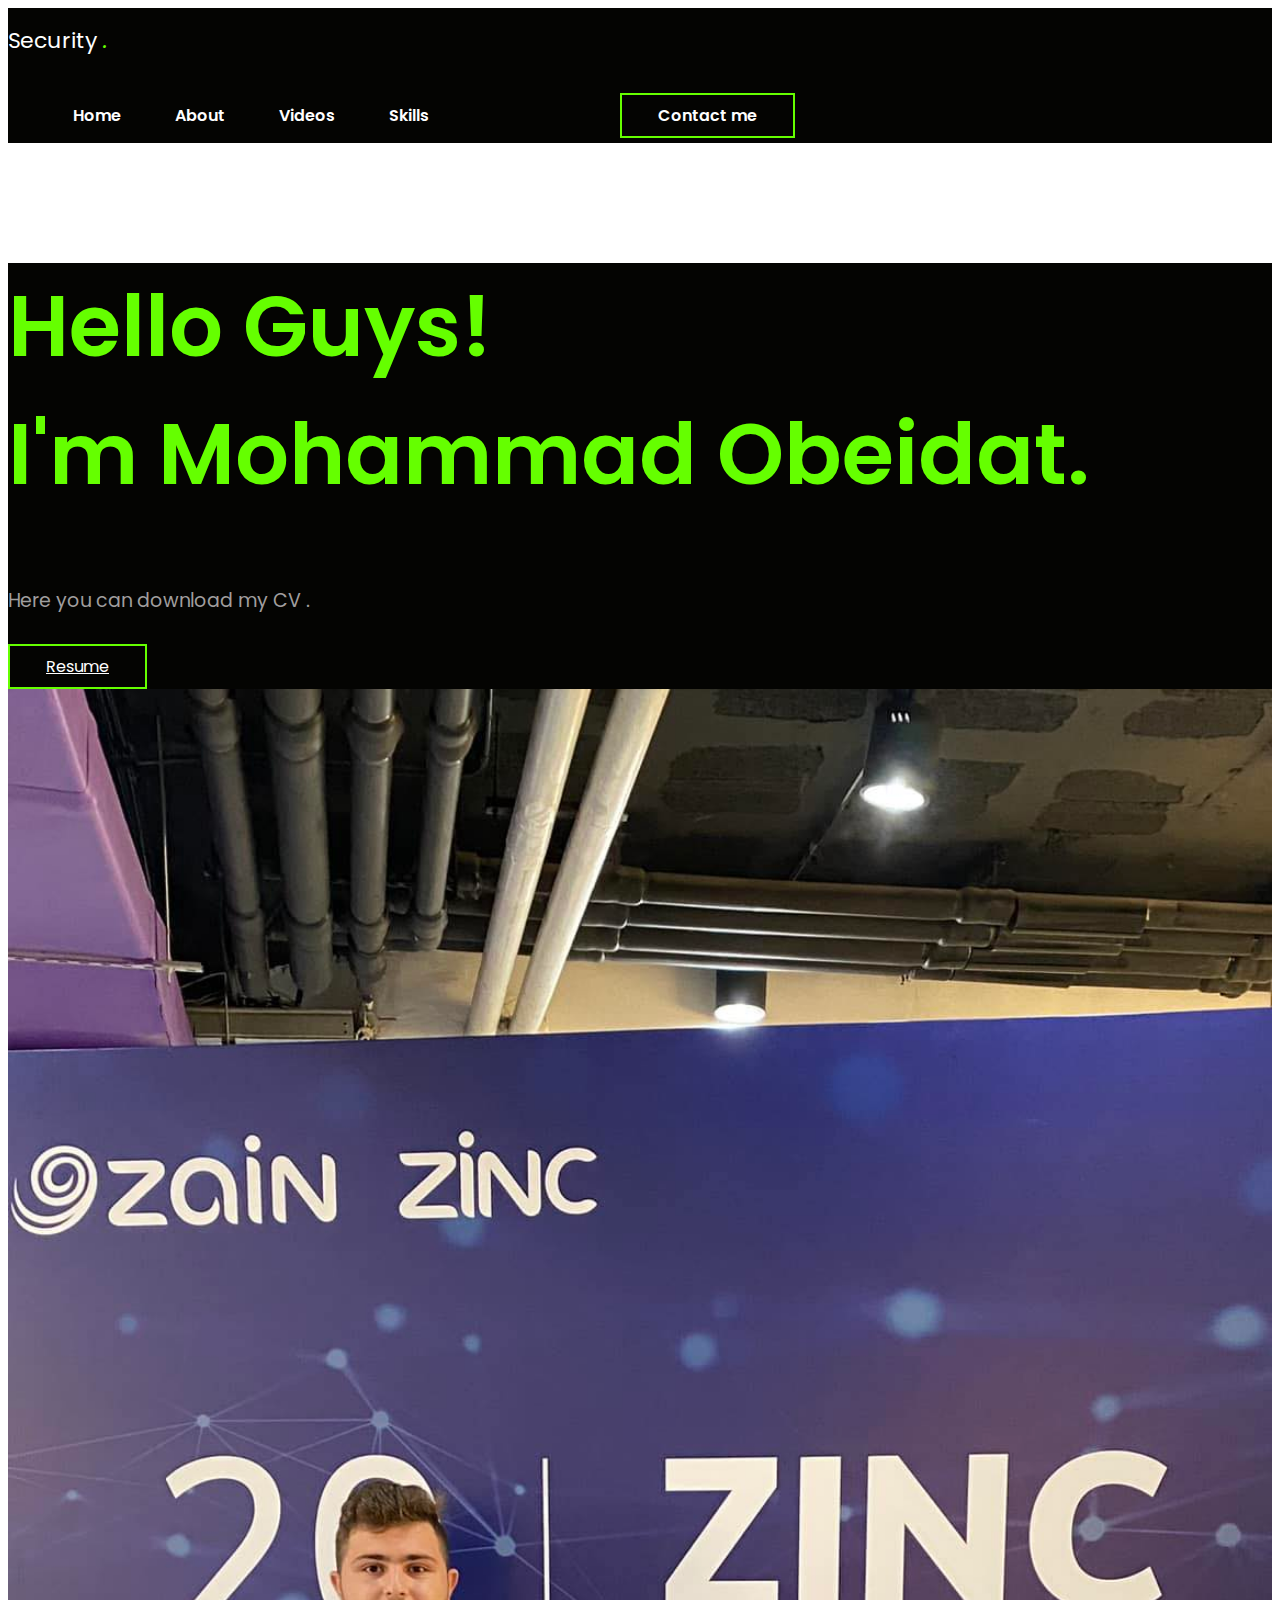
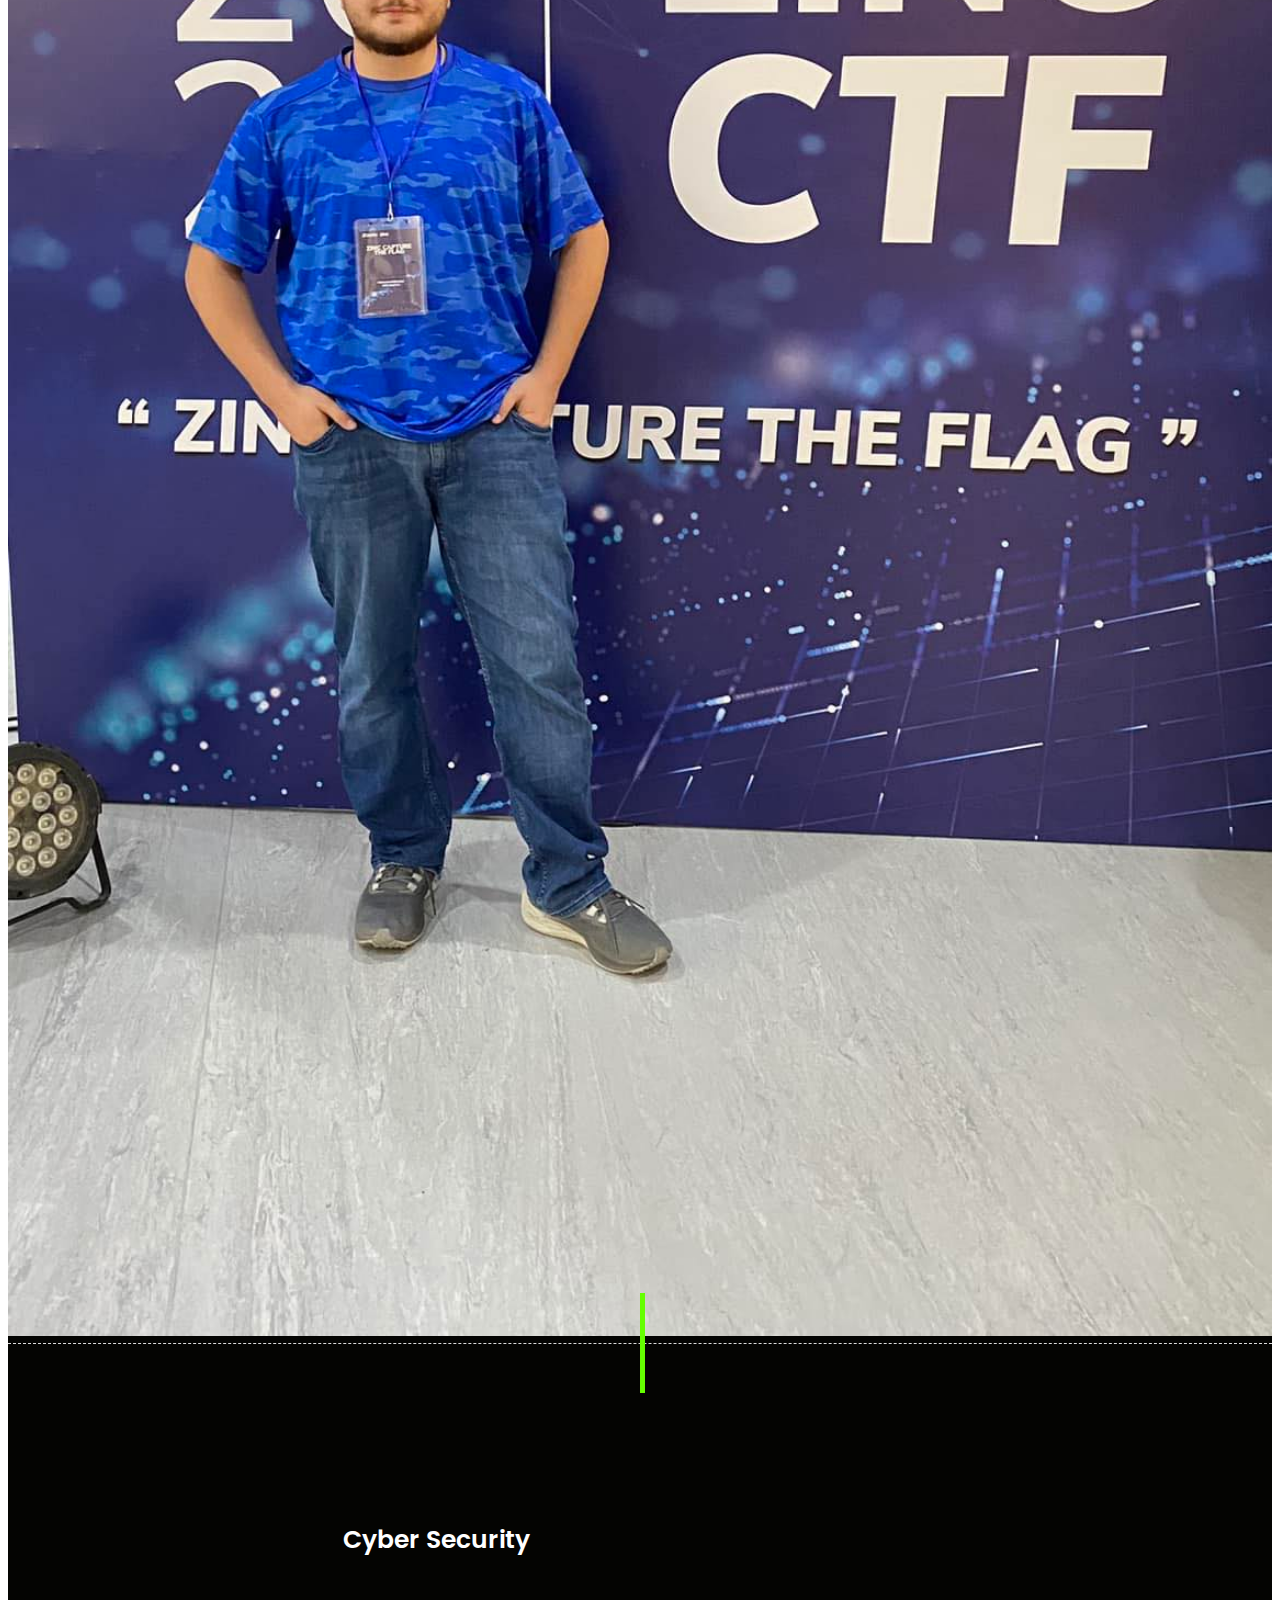
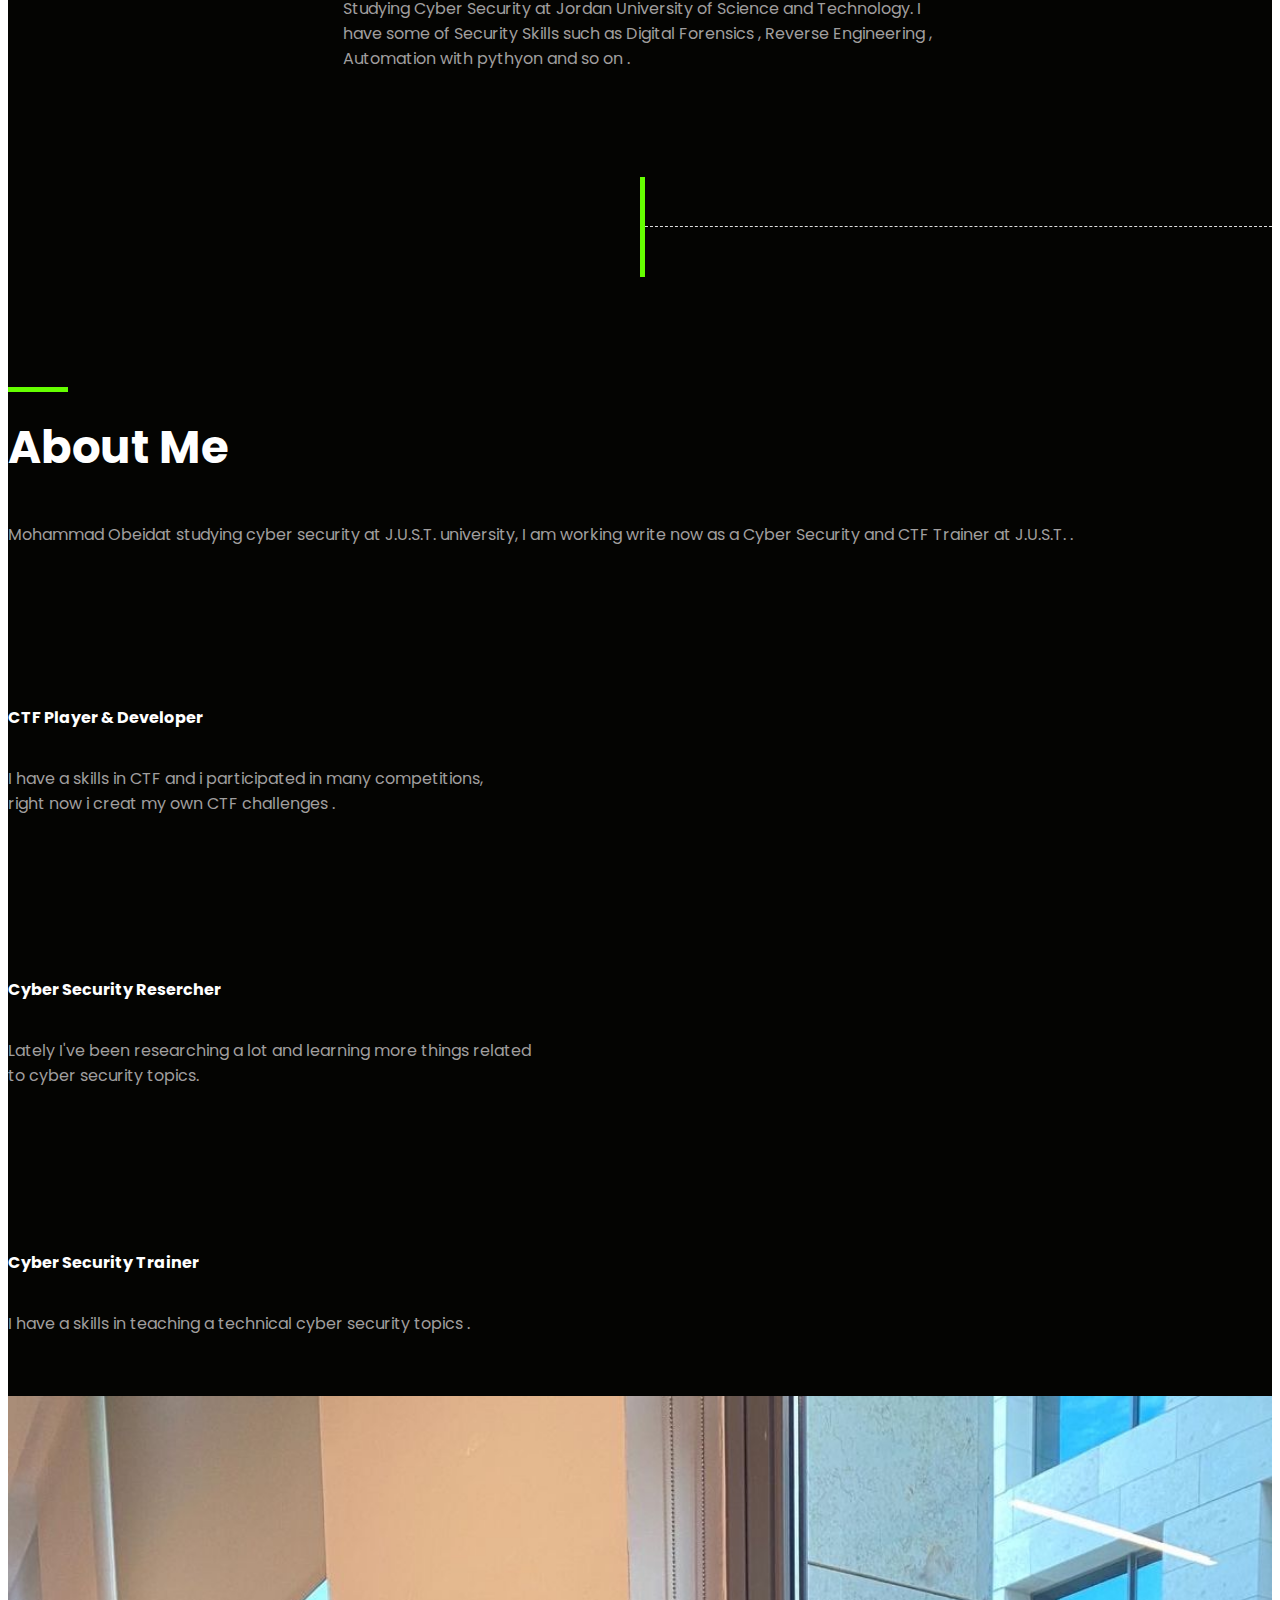
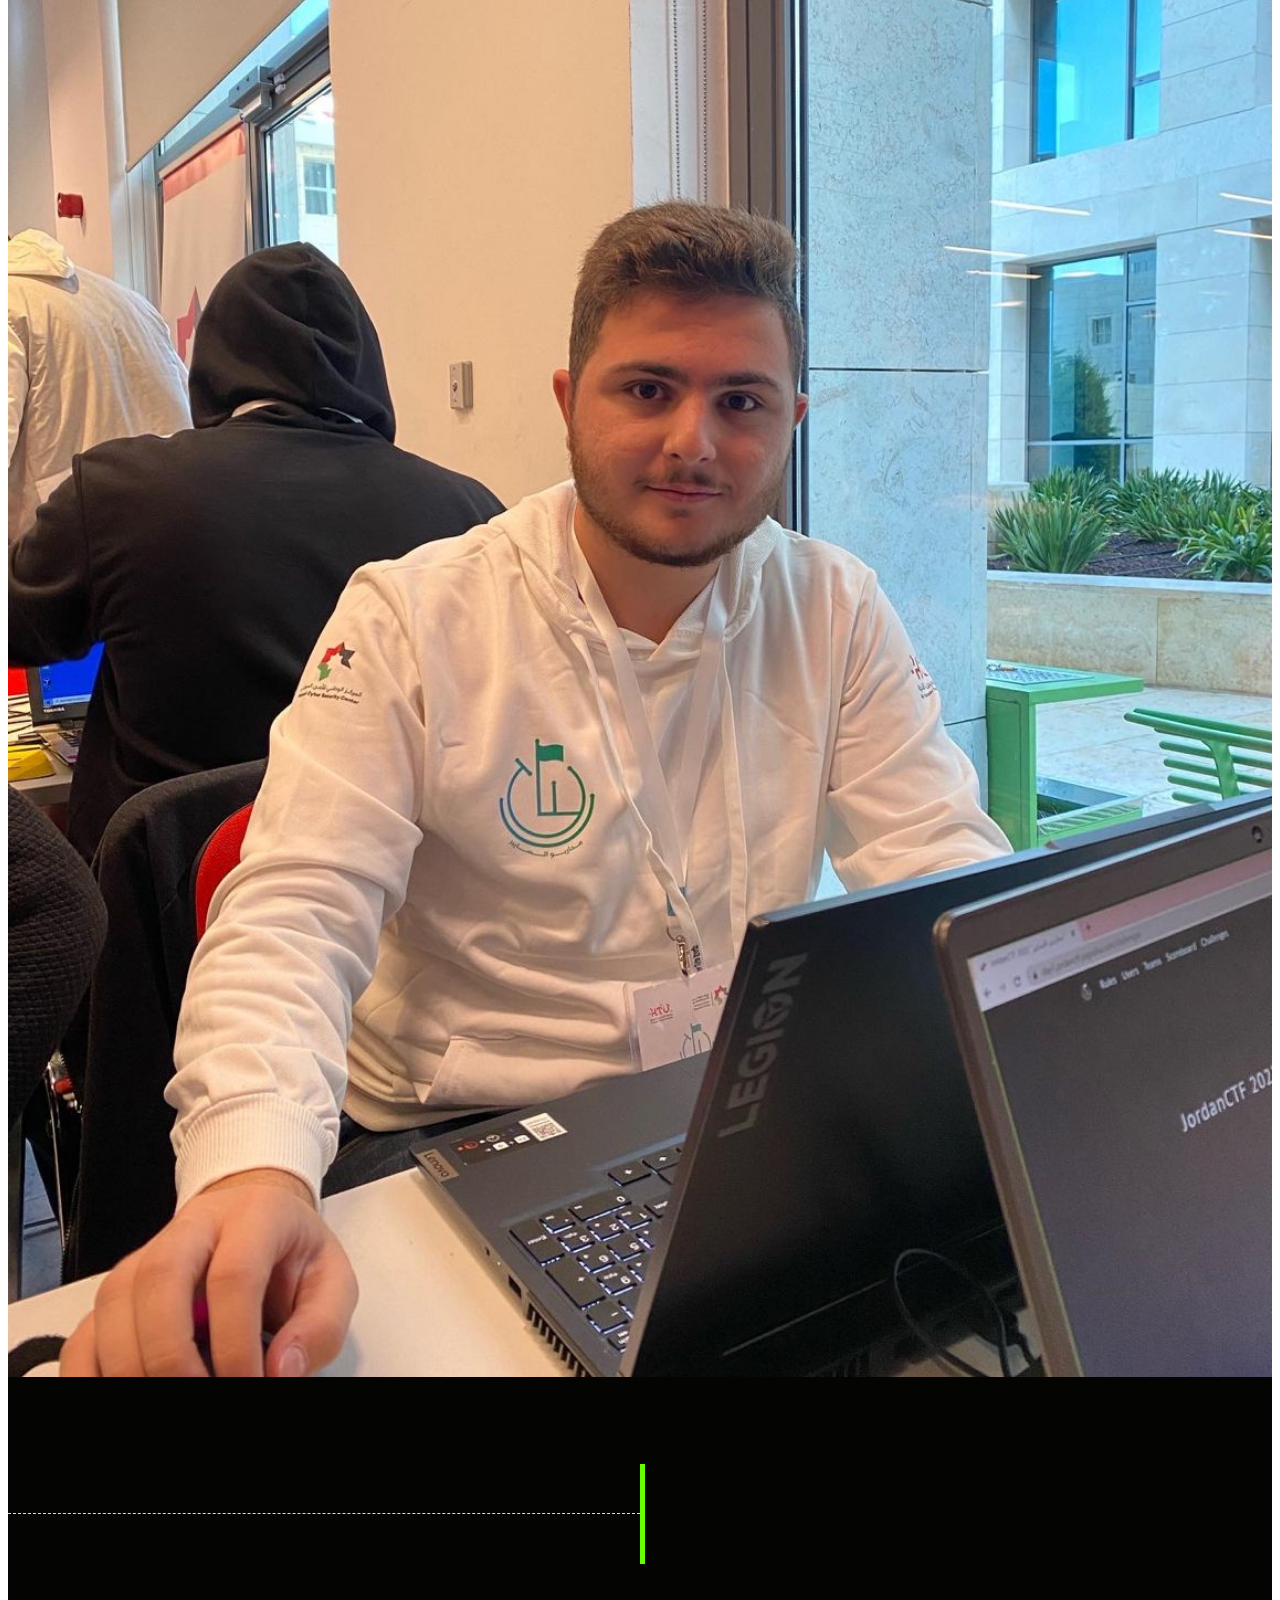
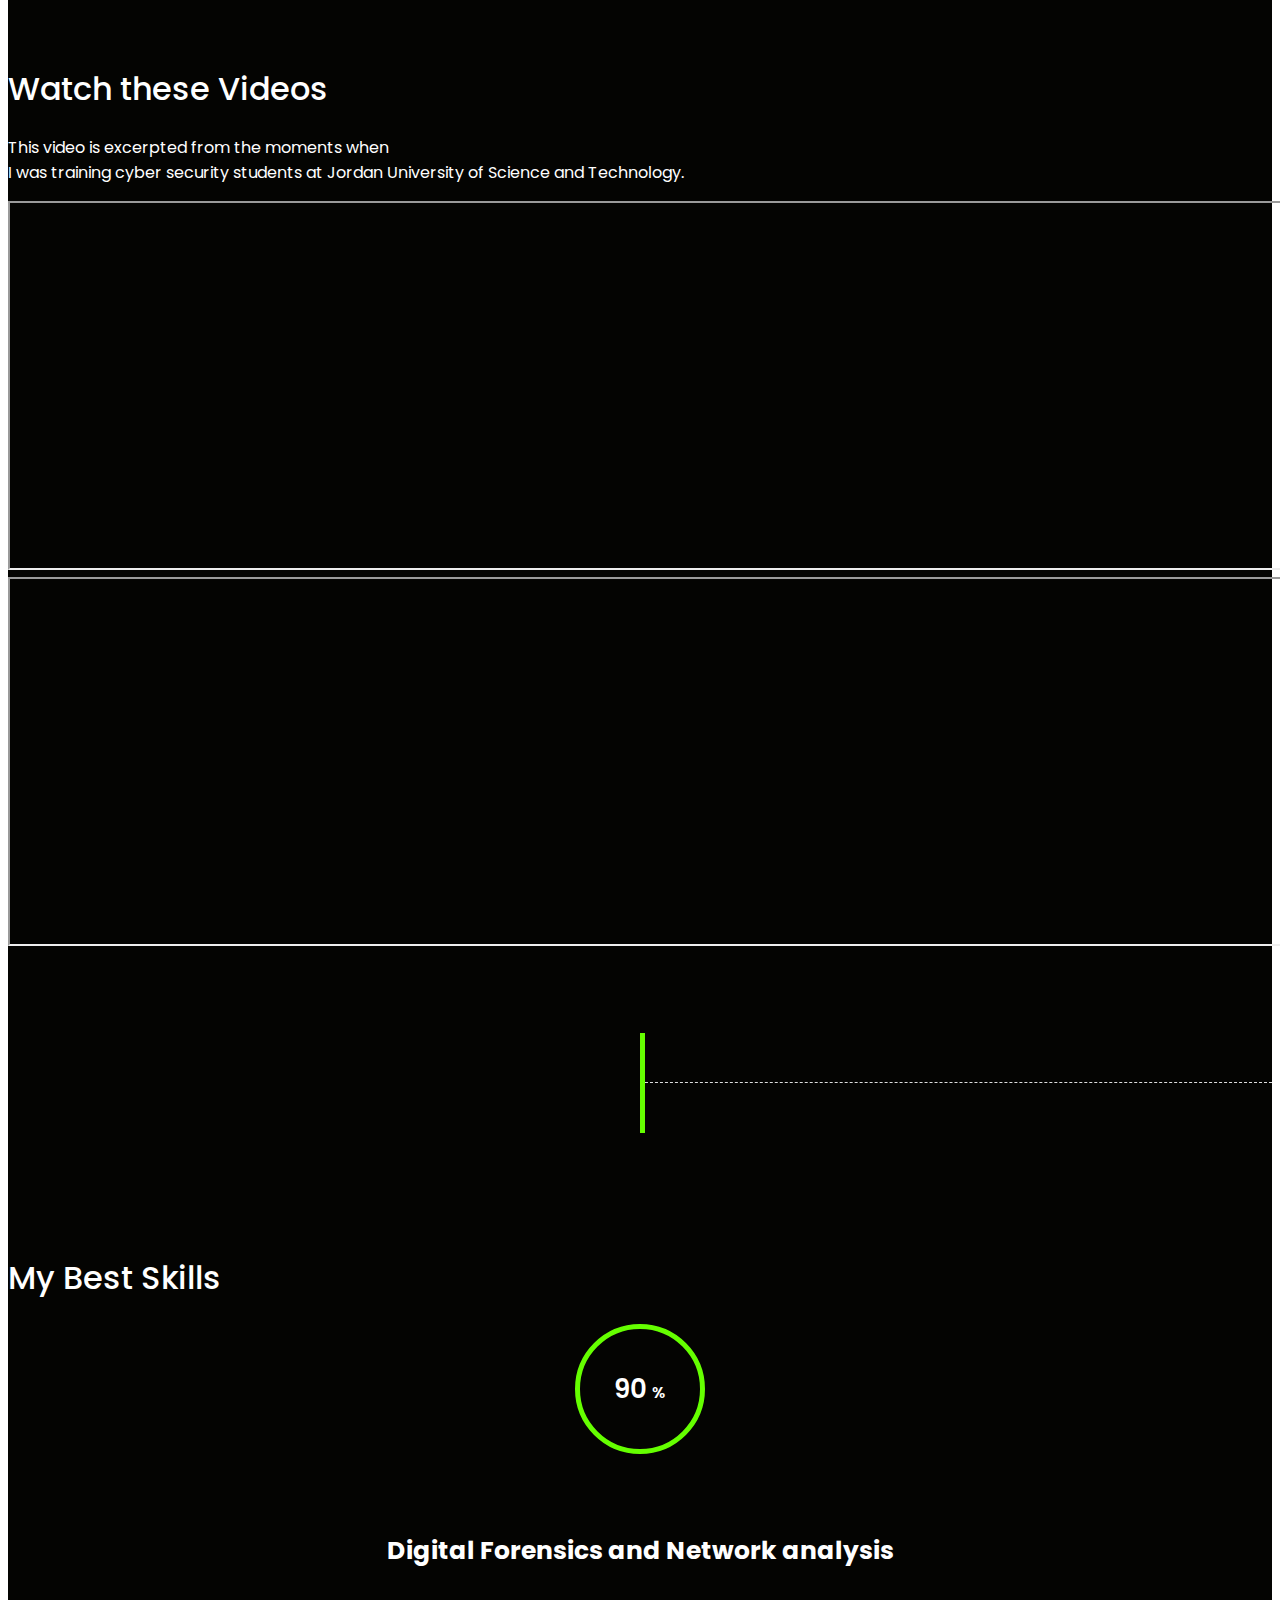
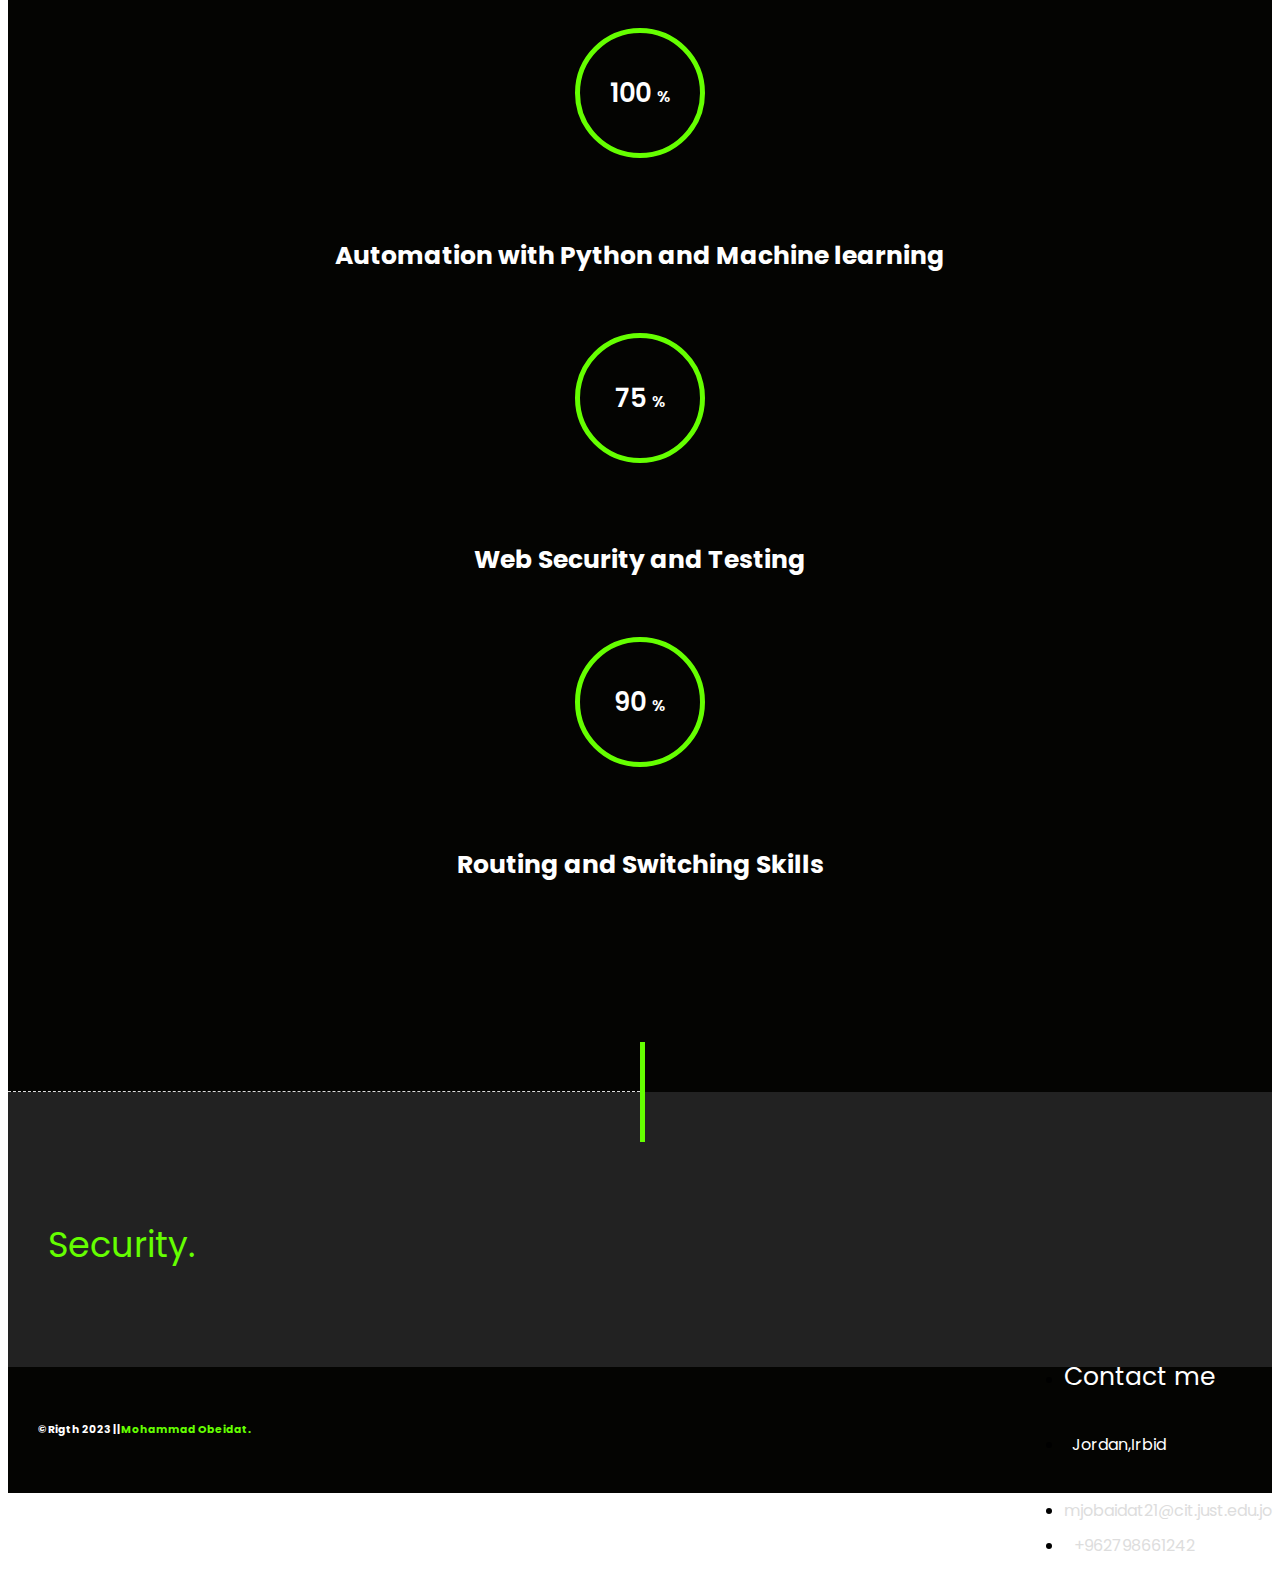
==== WEBSECURITY/index.html @ abfd5e1a "Add files via upload" ====
<!doctype html>
<html lang="en">

<head>
    <!-- Required meta tags -->
    <meta charset="utf-8">
    <meta name="viewport" content="width=device-width, initial-scale=1">

    <!-- Bootstrap CSS -->
    <link rel="stylesheet" href="https://stackpath.bootstrapcdn.com/bootstrap/5.0.0-alpha1/css/bootstrap.min.css" integrity="sha384-r4NyP46KrjDleawBgD5tp8Y7UzmLA05oM1iAEQ17CSuDqnUK2+k9luXQOfXJCJ4I" crossorigin="anonymous">
    <!-- foogle font  -->
    <link href="https://fonts.googleapis.com/css2?family=Poppins:ital,wght@0,200;0,300;0,400;0,500;0,600;0,700;0,800;0,900;1,200;1,300;1,400;1,500;1,600;1,700;1,800&display=swap" rel="stylesheet">
    <!-- font awesome -->
    <link rel="stylesheet" href="https://pro.fontawesome.com/releases/v5.10.0/css/all.css" integrity="sha384-AYmEC3Yw5cVb3ZcuHtOA93w35dYTsvhLPVnYs9eStHfGJvOvKxVfELGroGkvsg+p" crossorigin="anonymous" />



    <!-- custom link -->
    <link rel="stylesheet" href="style.css">
    <title>Mo.profile</title>

</head>

<body>
    <!-- header -->
    <header class="sticky-top">
        <div class="container header">
            <div class="row">
                <div class="col d-flex justify-content-between">
                    <!-- nav brand  -->
                    <div class="nav-logo"> <a class="logo" href="#"> Security <i>.</i></a></div>
                    <!-- nav items  -->
                    <div class="header-menu  ">
                        <ul class="menu-items items">
                            <li><a href="#1">Home</a></li>
                            <li><a href="#2">About</a></li>
                            <li><a href="#3">Videos </a></i>
                            <li><a href="#4">Skills </a></i>
                               
                            </li>
        
                            <li> <a href="https://www.facebook.com/mohammad.jihad.560/"><i class="fab fa-facebook" aria-hidden="true"></i></a> </li>
                            <li> <a href="https://www.linkedin.com/in/mohammad-obeidat-5a5a28229/"><i class="fab fa-linkedin" aria-hidden="true"></i></a> </li>
                            <li><a href="https://www.instagram.com/m7mmd_obeidat03/"><i class="fab fa-instagram" aria-hidden="true"></i></a></li>
                            <li> <a class="btn hd-btn btn-outline-dark" href="form.html">Contact me</a></li>
                        </ul>
                    </div>
                </div>
            </div>
        </div>
    </header>

    <!-- banner section  -->
    <section class=" banner">
        <div class="container">
            <div class="row" id="1">
                <div class="col-lg-8">
                    <div class="banner-title">
                        <h1>Hello Guys! <br>I'm Mohammad Obeidat.</h1>
                        <p>Here you can download my CV . <br></p>
                        <a class="btn btn-outline-dark hd-btn" href="Obeidat.pdf">Resume</a>
                    </div>
                </div>
                <div class="col-lg-4">
                    <div class="banner-img">
                        <img src="ZINC_CTF.jpg" alt="">
                    </div>
                </div>
            </div>
        </div>
    </section>

    <!-- features  -->
    <section class="section-1">
        <div class="container">

            <div class="row">
                
                </div>
                <div class="col-lg-4 " style="margin: auto;width: 50%;padding: 10px;">
                    <div class="features-item text-center">
                        <div class="frs-icon">
                            <span><i class="fas fa-lock"></i></span>
                        </div>
                        <div class="features-cocntent">
                            <h3>Cyber Security</h3>
                            <p>Studying Cyber Security at Jordan University of Science and Technology. I have some of Security Skills such as Digital Forensics , Reverse Engineering , Automation with pythyon and so on .</p>
                        </div>
                    </div>
                </div>
            </div>

        </div>
    </section>
    <!-- About images  -->
    <section class="section-2">
        <div class="container">
            <div class="row">
                <div class="col-lg-6">
                    <div class="about-content">
                        <div class="about-title" id="2">
                            <h1>About Me</h1>
                            <p>Mohammad Obeidat studying cyber security at J.U.S.T. university, I am working write now as a Cyber Security and CTF Trainer at J.U.S.T.  .</p>
                        </div>
                        <div class="about-intro">
                            <div class="about-intro-item">
                                <div class="intro-icon float-left">
                                    <span><i class="fas fab fa-flag"></i></span>
                                </div>
                                <h4>CTF Player & Developer </h4>
                                <p>I have a skills in CTF and i participated in many competitions,  <br>right now i creat my own CTF challenges .</p>
                            </div>
                            <div class="about-intro-item">
                                <div class="intro-icon float-left">
                                    <span><i class="fas fab fa-search "></i></span>
                                </div>
                                <h4>Cyber Security Resercher</h4>
                                <p>Lately I've been researching a lot and learning more things related   <br>to cyber security topics.</p>
                            </div>
                            <div class="about-intro-item">
                                <div class="intro-icon float-left">
                                    <span><i class="fas fab fa-chalkboard-teacher"></i></span>
                                </div>
                                <h4>Cyber Security Trainer </h4>
                                <p>I have a skills in teaching a technical cyber security topics .<br></p>
                            </div>
                        </div>
                    </div>

                </div>
                <div class="col-lg-6">
                    <div class="about-img">
                        <img src="AboutMe_pic.jpg" alt="">
                    </div>
                </div>
            </div>
        </div>
    </section>

    <!-- About video  -->
    <section class="section-3">
        <div class="container">
            <div class="row">
                <div class="col-lg-12">
                    <div class="video-title text-center pb-5">
                        <h1 class="display-5 pb-3" id="3">Watch these Videos</h1>
                        <p>This video is excerpted from the moments when  <br> I was training cyber security students at Jordan University of Science and Technology.</p>
                    </div>
                </div>
                <div class="col-lg-12">
                    
                        <iframe  width="220" height="345" src="https://www.youtube.com/embed/_9OHmGnjV7Y" style="margin: auto;width: 100%;padding: 10px;">
                        </iframe>
                        <br>
                        
                        <iframe  width="220" height="345" src="https://www.youtube.com/embed/iQI8S6s0uZU"style="margin: auto;width: 100%;padding: 10px;" >
                        </iframe>
                        
            
                    </div>
                </div>
            </div>
        </div>
    </section>

    <!-- My skills -->
    <section class="section-4">
        <div class="container">
            <div class="row">
                <div class="col">
                    <div class="skill-title text-center">
                        <h1 class="display-5 pb-3"id="4">My Best Skills</h1>
                       
                    </div>
                </div>
                <div class="row">
                    <div class="col">
                        <div class="skills-items pt-5 d-flex">
                            <div class="item-box">
                                <div class="count-item">
                                    <span>90 <span>%</span></span>
                                </div>
                                <h6>Digital Forensics and Network analysis</h6>
                            </div>
                            <div class="item-box">
                                <div class="count-item">
                                    <span>100 <span>%</span></span>
                                </div>
                                <h6>Automation with Python and Machine learning</h6>
                            </div>
                            <div class="item-box">
                                <div class="count-item">
                                    <span>75 <span>%</span></span>
                                </div>
                                <h6>Web Security and Testing</h6>
                            </div>
                            <div class="item-box">
                                <div class="count-item">
                                    <span>90 <span>%</span></span>
                                </div>
                                <h6>Routing and Switching Skills</h6>
                            </div>
                        </div>
                    </div>
                </div>
            </div>
        </div>
    </section>

    
    <!-- footer  -->
    <section class="section-10" id="5">
        <div class="container">
            <div class="row">
                <div class="col-lg-3">
                    <div class="social-link">
                        <ul>
                            <li>Security.</li>
                            
                            <li>
                                <ul class="d-flex">
                                    <a href="https://www.facebook.com/mohammad.jihad.560/"><li><i class="fab fa-facebook" aria-hidden="true"></i></li></a>
                                    <a href="https://www.instagram.com/m7mmd_obeidat03/"><li><i class="fab fa-instagram" aria-hidden="true"></i></li></a>
                                    <a href="https://www.linkedin.com/in/mohammad-obeidat-5a5a28229/"><li><i class="fab fa-linkedin" aria-hidden="true"></i></li></a>
                                </ul>
                            </li>
                        </ul>
                    </div>
                </div>
                <div class="col-lg-3" style="float:right;margin-top: 5px;">
                    <div class="touch-link">
                        <ul>
                            <li><a href="form.html">Contact me</a></li>
                            <li>
                                <div class="location">
                                    <div class="icon"><span><i class="fas fa-location-arrow"></i></span></div>
                                    <div class="location-content">
                                        <p>Jordan,Irbid</p>
                                    </div>
                                </div>
                            </li>
                            <li>
                                <div class="email">
                                    <div class="icon"><span><i class="far fa-envelope"></i></span></div>
                                    <div class="email-content">
                                        <a href="mailto:mjobaidat21@cit.just.edu.jo">mjobaidat21@cit.just.edu.jo</a>
                                    </div>
                                </div>
                            </li>
                            <li>
                                <div class="call">
                                    <div class="icon"><span><i class="fas fa-phone-volume"></i></span></div>
                                    <div class="call-content">
                                        <a href="tel:+962798661242">+962798661242</a>
                                    </div>
                                </div>
                            </li>
                        </ul>
                    </div>
                </div>
                
                </div>
                
                </div>
            </div>
        </div>
    </section>

    <section class="section-11">
        <div class="container">
            <div class="row">
                <div class="col">
                    <div class="footer-title text-center">
                        <h6>©Rigth 2023 ||<span>Mohammad Obeidat.</span> </h6>
                    </div>
                </div>
            </div>
        </div>
    </section>

    <!-- Optional JavaScript -->
    <!-- Popper.js first, then Bootstrap JS -->
    <script src="https://cdn.jsdelivr.net/npm/popper.js@1.16.0/dist/umd/popper.min.js" integrity="sha384-Q6E9RHvbIyZFJoft+2mJbHaEWldlvI9IOYy5n3zV9zzTtmI3UksdQRVvoxMfooAo" crossorigin="anonymous"></script>
    <script src="https://stackpath.bootstrapcdn.com/bootstrap/5.0.0-alpha1/js/bootstrap.min.js" integrity="sha384-oesi62hOLfzrys4LxRF63OJCXdXDipiYWBnvTl9Y9/TRlw5xlKIEHpNyvvDShgf/" crossorigin="anonymous"></script>

</body>

</html>
---- WEBSECURITY/style.css ----
body,
h1,
h2,
h3,
h4,
h5,
h6,
p,
span,
a {
    font-family: 'Poppins', sans-serif;
}

h1,
h2,
h3,
h4,
h5,
h6 {
    color: #fff !important;
}

p,
span {
    color: #a09e9e;
}

.font-color {
    color: #65FF00;
    color: #ceff1a;
    background: #040402;
}

img {
    width: 100%;
}
/* header  */

header {
    background: #040402;
}

.nav-logo {}

.logo {
    padding: 15px 0;
    display: inline-block;
    font-size: 22px;
    color: #fff;
    text-decoration: none;
}

.logo i {
    color: #65FF00;
    font-size: 23px;
    display: inline-block;
}

.logo:hover {
    color: #fff !important;
}

a.navnbar-brand {}

.header-menu {}

.header-menu ul {
    list-style: none;
    margin-bottom: 0;
}

.header-menu ul li {
    display: inline;
    position: relative;
}

.header-menu ul li a {
    text-decoration: none;
    display: inline-block;
    padding: 15px 25px;
    font-size: 16px;
    font-weight: 600;
    color: #fff;
    transition: .5s;
}

.header-menu ul li a:hover {
    color: #65FF00;
}

.header-menu ul li:hover ul {
    opacity: 1;
    visibility: visible;
}

.header-menu ul li ul {
    position: absolute;
    top: 210%;
    left: 0px;
    width: 260px;
    background: #111;
    padding: 0;
    opacity: 0;
    visibility: hidden;
    transition: .5s;
}

.header-menu ul li .drop-menu li {}

.header-menu ul li .drop-menu li a {
    padding: 12px 29px;
    display: block;
}

.header-menu ul li :nth-last-child() a {}

.hd-btn {
    display: inline-block !important;
    padding: 8px 36px !important;
    border: 2px solid #65FF00 !important;
    border-color: #65FF00;
    color: #fff !important;
    font-size: 16px !important;
    transition: .5s;
}

.hd-btn:hover {
    background: #65FF00 !important;
    color: #fff !important;
    border: 2px solid #65FF00 !important;
}
/* banner section  */

.banner {
    background: #040402;
    border-bottom: 1px dashed #ddd;
    position: relative;
}

.banner::after {
    content: "";
    width: 5px;
    height: 100px;
    position: absolute;
    bottom: -50px;
    left: 50%;
    background: #65ff00;
    z-index: 1;
}

.banner-title {
    margin-top: 120px;
}

.banner-title h1 {
    color: #65FF00 !important;
    font-size: 85px;
    font-weight: 600;
}

.banner-title p {
    padding: 10px 0;
    color: #a09e9e;
    font-size: 19px;
}
/* features  */

.section-1 {
    padding: 130px 0;
    background: #040402;
    position: relative;
}

.section-1::before {
    content: "";
    position: absolute;
    bottom: 0;
    right: 0;
    width: 50%;
    height: 1px;
    border-bottom: 1px dashed #ddd;
}

.section-1::after {
    content: "";
    width: 5px;
    height: 100px;
    position: absolute;
    bottom: -50px;
    left: 50%;
    background: #65ff00;
    z-index: 1;
}

.features-item {
    margin: 0 19px;
}

.frs-icon {}

.frs-icon span {
    font-size: 40px;
    color: #65ff00 !important;
}

.features-cocntent {}

.features-cocntent h3 {
    padding: 12px 0;
    color: #ddd;
    font-size: 25px;
    font-weight: 600;
}

.features-cocntent p {
    color: #a09e9e;
}
/* About images  */

.section-2 {
    padding: 130px 0;
    background: #040402;
    position: relative;
}

.about-content {}

.about-title {
    padding-bottom: 40px;
    position: relative;
}

.about-title h1 {
    font-size: 45px;
    padding-top: 27px;
    padding-bottom: 10px;
}

.about-title::before {
    content: "";
    position: absolute;
    top: 0;
    left: 0;
    width: 60px;
    height: 5px;
    background: #65FF00;
}

.section-2::before {
    content: "";
    position: absolute;
    bottom: 0;
    left: 0;
    width: 50%;
    height: 1px;
    border-bottom: 1px dashed #ddd;
}

.section-2::after {
    content: "";
    width: 5px;
    height: 100px;
    position: absolute;
    bottom: -50px;
    left: 50%;
    background: #65ff00;
    z-index: 1;
}

.about-title p {
    color: #a09e9e;
}

.about-intro {}

.about-intro-item {
    margin-bottom: 60px;
}

.intro-icon {
    height: 80px;
    width: 100px;
}

.intro-icon span {
    color: #65ff00 !important;
    font-size: 40px;
}

.about-intro-item h4 {
    padding-bottom: 15px;
}

.about-intro-item p {
    color: #a09e9e;
}
/* About video  */

.section-3 {
    padding: 130px 0;
    background: #040402;
    position: relative;
}

.section-3::before {
    content: "";
    position: absolute;
    bottom: 0;
    right: 0;
    width: 50%;
    height: 1px;
    border-bottom: 1px dashed #ddd;
}

.section-3::after {
    content: "";
    width: 5px;
    height: 100px;
    position: absolute;
    bottom: -50px;
    left: 50%;
    background: #65ff00;
    z-index: 1;
}

.video-title h1 {
    font-weight: 500;
}

.about-video {
    width: 950px;
    margin: auto;
    position: relative;
}

.about-video:hover::before {
    opacity: 1;
    visibility: visible;
}

.about-video::before {
    content: "";
    position: absolute;
    top: 0;
    left: 0;
    width: 100%;
    height: 100%;
    background: #04040273;
    opacity: 0;
    visibility: hidden;
    transition: .5s;
}

.about-video:hover .video-icon span {
    transform: scale(1.6);
}

.about-video img {}

.video-icon {
    text-align: center;
    position: absolute;
    left: 50%;
    top: 40%;
}

.video-icon span {
    font-size: 60px;
    color: #65ff00;
    transform: scale(1.2);
    transition: .5s;
    display: block;
}
/* My skills  */

.section-4 {
    background: #040402;
    padding: 150px 0;
    position: relative;
}

.section-4::before {
    content: "";
    position: absolute;
    bottom: 0;
    left: 0;
    width: 50%;
    height: 1px;
    border-bottom: 1px dashed #ddd;
}

.section-4::after {
    content: "";
    width: 5px;
    height: 100px;
    position: absolute;
    bottom: -50px;
    left: 50%;
    background: #65ff00;
    z-index: 1;
}

.skill-title h1 {
    font-weight: 500;
}

.skills-items {}

.item-box {
    flex: 1;
    text-align: center;
}

.item-box h6 {
    padding-top: 20px;
    font-size: 25px;
}

.count-item {
    width: 120px;
    height: 120px;
    line-height: 120px;
    border-radius: 50%;
    margin: auto;
    border: 5px solid #65ff00;
}

.count-item span {
    font-size: 26px;
    font-weight: 600;
}

.count-item span span {
    font-size: 16px;
}
/* service section  */

.section-5 {
    padding: 130px 0;
    background: #040402;
    position: relative;
}

.section-5::before {
    content: "";
    position: absolute;
    bottom: 0;
    right: 0;
    width: 50%;
    height: 1px;
    border-bottom: 1px dashed #ddd;
}

.section-5::after {
    content: "";
    width: 5px;
    height: 100px;
    position: absolute;
    bottom: -50px;
    left: 50%;
    background: #65ff00;
    z-index: 1;
}

.service-box {
    text-align: center;
    background: #111;
    margin-top: 50px;
    padding: 10px 0;
    transition: .5s;
}

.service-box:hover {
    background: #65FF00;
    transform: translateY(-15px);
}

.service-box:hover .service-icon span,
p,
span {
    color: #fff;
}

.service-box:hover::before {
    opacity: 0;
}

.service-box:hover::after {
    opacity: 0;
}

.top-bar {
    position: relative;
}

.top-bar::before {
    content: "";
    position: absolute;
    top: -8px;
    left: 0;
    width: 50%;
    height: 8px;
    background: #65FF00;
    transition: .5s;
}

.top-bar::after {
    content: "";
    position: absolute;
    top: -8px;
    left: -8px;
    width: 8px;
    height: 50%;
    background: #65FF00;
    transition: .5s;
}

.bottom-bar {
    position: relative;
}

.bottom-bar::before {
    content: "";
    position: absolute;
    bottom: -8px;
    right: 0;
    width: 50%;
    height: 8px;
    background: #65FF00;
    transition: .5s;
}

.bottom-bar::after {
    content: "";
    position: absolute;
    bottom: -8px;
    right: -8px;
    width: 8px;
    height: 50%;
    background: #65FF00;
    transition: .5s;
}

.service-box .service-icon span {
    padding: 13px 0;
    display: block;
    font-size: 40px;
    color: #65ff00;
}

.service-box h3 {
    padding-bottom: 20px;
}

.service-box span {
    padding: 10px 0;
    display: block;
    font-size: 25px;
}
/* our portfolio  */

.section-6 {
    padding: 130px 0;
    background: #040402;
    position: relative;
}

.section-6::before {
    content: "";
    position: absolute;
    bottom: 0;
    left: 0;
    width: 50%;
    height: 1px;
    border-bottom: 1px dashed #ddd;
}

.section-6::after {
    content: "";
    width: 5px;
    height: 100px;
    position: absolute;
    bottom: -50px;
    left: 50%;
    background: #65ff00;
    z-index: 1;
}

.protfolio-items {
    text-align: center;
    background: #111;
    transition: .5s;
    padding-top: 25px;
    padding-bottom: 40px;
}

.protfolio-items:hover {
    background: #65FF00;
    transform: translateY(-12px);
}

.protfolio-items:hover .portfolio-content p {
    color: #fff;
}

.protfolio-items:hover::before {
    opacity: 0;
}

.protfolio-items:hover::after {
    opacity: 0;
}

.portfolio-content {}

.portfolio-content h3 {}

.portfolio-content p {
    padding: 6px 0;
    color: #a09e9e;
}

.portfolio-img {
    width: 290px;
    margin: auto;
}

.portfolio-img img {}
/* grid section  */

.section-7 {
    padding: 130px 0;
    background: #040402;
    position: relative;
}

.section-7::before {
    content: "";
    position: absolute;
    bottom: 0;
    right: 0;
    width: 50%;
    height: 1px;
    border-bottom: 1px dashed #ddd;
}

.section-7::after {
    content: "";
    width: 5px;
    height: 100px;
    position: absolute;
    bottom: -50px;
    left: 50%;
    background: #65ff00;
    z-index: 1;
}

.grid-title {}

.grid-title h1 {}

.grid-title ul {
    list-style: none;
    margin-top: 25px;
}

.grid-title ul li {
    display: inline-block;
    color: #a09e9e;
    padding: 10px 20px;
    font-size: 20px;
    transition: .5s;
    cursor: pointer;
}

.grid-title ul li:hover {
    color: #fff;
}

.grid-img {
    position: relative;
    margin-bottom: 50px !important;
}

.grid-img:hover .grid-content {
    opacity: 1;
    visibility: visible;
}

.grid-content {
    position: absolute;
    top: 0;
    left: 0;
    width: 100%;
    height: 100%;
    background: #65ff007d;
    text-align: center;
    transition: .5s;
    opacity: 0;
    visibility: hidden;
}

.grid-content h3 {
    position: absolute;
    top: 230px;
    left: 37px;
    font-size: 25px;
}

.grid-content p {
    position: absolute;
    bottom: 36px;
    left: 17%;
}
/* partneres  */

.section-8 {
    padding: 130px 0;
    background: #040402;
    position: relative;
}

.section-8::before {
    content: "";
    position: absolute;
    bottom: 0;
    left: 0;
    width: 50%;
    height: 1px;
    border-bottom: 1px dashed #ddd;
}

.section-8::after {
    content: "";
    width: 5px;
    height: 100px;
    position: absolute;
    bottom: -50px;
    left: 50%;
    background: #65ff00;
    z-index: 1;
}
/* contact  */

.section-9 {
    padding: 130px 0;
    background: #040402;
}

.contact-content {}

.contact-content ul {
    list-style: none;
    padding: 35px 0 14px 0;
    position: relative;
}

.contact-content ul::before {
    content: "";
    position: absolute;
    width: 100%;
    height: 5px;
    background: #f5e9e940;
    top: -5px;
    left: 0;
}

.contact-content ul li {
    display: inline-block;
    color: #fff;
    padding: 0 25px;
    position: relative;
}

.contact-content ul li::before {
    content: attr(data-number);
    position: absolute;
    top: -57px;
    left: 75px;
    width: 37px;
    height: 37px;
    border-radius: 50%;
    background: #373a35;
    text-align: center;
    line-height: 36px;
    z-index: 1;
    font-size: 20px;
    font-weight: 600;
}

.contact-content ul li:nth-child(1)::before {
    content: attr(data-number);
    position: absolute;
    top: -57px;
    left: 75px;
    width: 37px;
    height: 37px;
    border-radius: 50%;
    background: #65ff00;
    text-align: center;
    line-height: 36px;
    z-index: 1;
    font-size: 20px;
    font-weight: 600;
}

.contact-content ul li:nth-child(1)::after {
    content: "";
    position: absolute;
    width: 100px;
    height: 5px;
    top: -40px;
    left: 0;
    background: #65ff00;
}

.contact-form input {
    margin-bottom: 25px;
    font-size: 15px;
    background: transparent;
    border-color: #9b9494;
}

.contact-form input:focus {
    background: transparent;
    border: 1px solid #ddd;
    box-shadow: none;
}

.contact-img {
    position: relative;
    overflow: hidden;
}

.contact-icon {
    position: absolute;
    width: 100%;
    height: 100%;
    bottom: 0px;
    border-radius: 50%;
    bottom: -252px;
    right: -210px;
    background: #65ff0045;
}

.contact-icon span {
    font-size: 55px;
    display: block;
    position: absolute;
    top: 116px;
    left: 172px;
    color: #65ff00;
}
/* footer  */

.section-10 {
    padding-top: 100px;
    padding-bottom: 50px;
    background: #111111ed;
}

.social-link {}

.social-link ul {
    list-style: none;
}

.social-link ul li {
    color: #ddd;
    padding: 10px 0;
}

.social-link ul li:nth-child(1) {
    font-size: 35px;
    color: #65ff00;
}

.touch-link ul li:nth-child(1) a {
    display: block;
    text-decoration: none;
    color: #fff;
    font-size: 25px;
    padding: 20px 0;
}

.social-link ul li ul {
    padding: 0;
    list-style: none;
}

.social-link ul li ul li {
    color: #65ff00 !important;
    font-size: 25px !important;
    padding: 0 10px;
}

.touch-link {}

.touch-link ul {}

.touch-link ul li {}

.touch-link ul li:nth-child(1) a {
    display: block;
    text-decoration: none;
    color: #fff;
    font-size: 25px;
    padding-bottom: 20px;
}

.touch-link ul li a {}

.location {}

.location .icon {
    float: left;
}

.location .icon span {
    margin-right: 8px;
}

.location-content p {
    transition: .5s;
}

.location-content p:hover {
    color: #65FF00;
}

.email {
    padding-bottom: 10px;
}

.email .icon {
    float: left;
}

.email .icon span {
    margin-right: 10px;
}

.email-content a {
    text-decoration: none;
    color: #ddd;
    transition: .5s;
}

.email-content a:hover {
    color: #65FF00;
}

.call {
    padding-bottom: 19px;
}

.call .icon {
    float: left;
}

.call .icon span {
    margin-right: 10px;
}

.call-content a {
    text-decoration: none;
    color: #ddd;
    transition: .5s;
}

.call-content a:hover {
    color: #65FF00;
}

.service-link {}

.service-link ul {
    list-style: none;
}

.service-link ul li {
    padding-bottom: 10px;
}

.service-link ul li:nth-child(1) a {
    font-size: 26px;
    padding: 14px 0 !important;
    display: block;
}

.service-link ul li a {
    text-decoration: none;
    color: #ddd;
    transition: .5s;
}

.service-link ul li a:hover {
    color: #65FF00;
}

.tag-link {}

.tag-link ul {
    list-style: none;
}

.tag-link ul li {
    padding: 5px 5px;
    display: inline-block;
    border: 1px solid #ddd;
    margin: 5px 2px;
    transition: .5s;
}

.tag-link ul li:nth-child(1) {
    border: none;
    padding: 0;
    margin: 0;
}

.tag-link ul li:nth-child(1):hover {
    border: none;
}

.tag-link ul li:nth-child(1) a {
    font-size: 26px;
    padding: 14px 0 !important;
    display: block;
}

.tag-link ul li a {
    text-decoration: none;
    color: #ddd;
    transition: .5s;
}

.tag-link ul li a:hover {
    color: #65FF00;
}

.tag-link ul li:hover {
    border: 1px solid #65FF00;
}

.section-11 {
    padding: 30px;
    background: #040402;
}

.footer-title h6 {}

.footer-title h6 span {
    color: #65FF00;
}
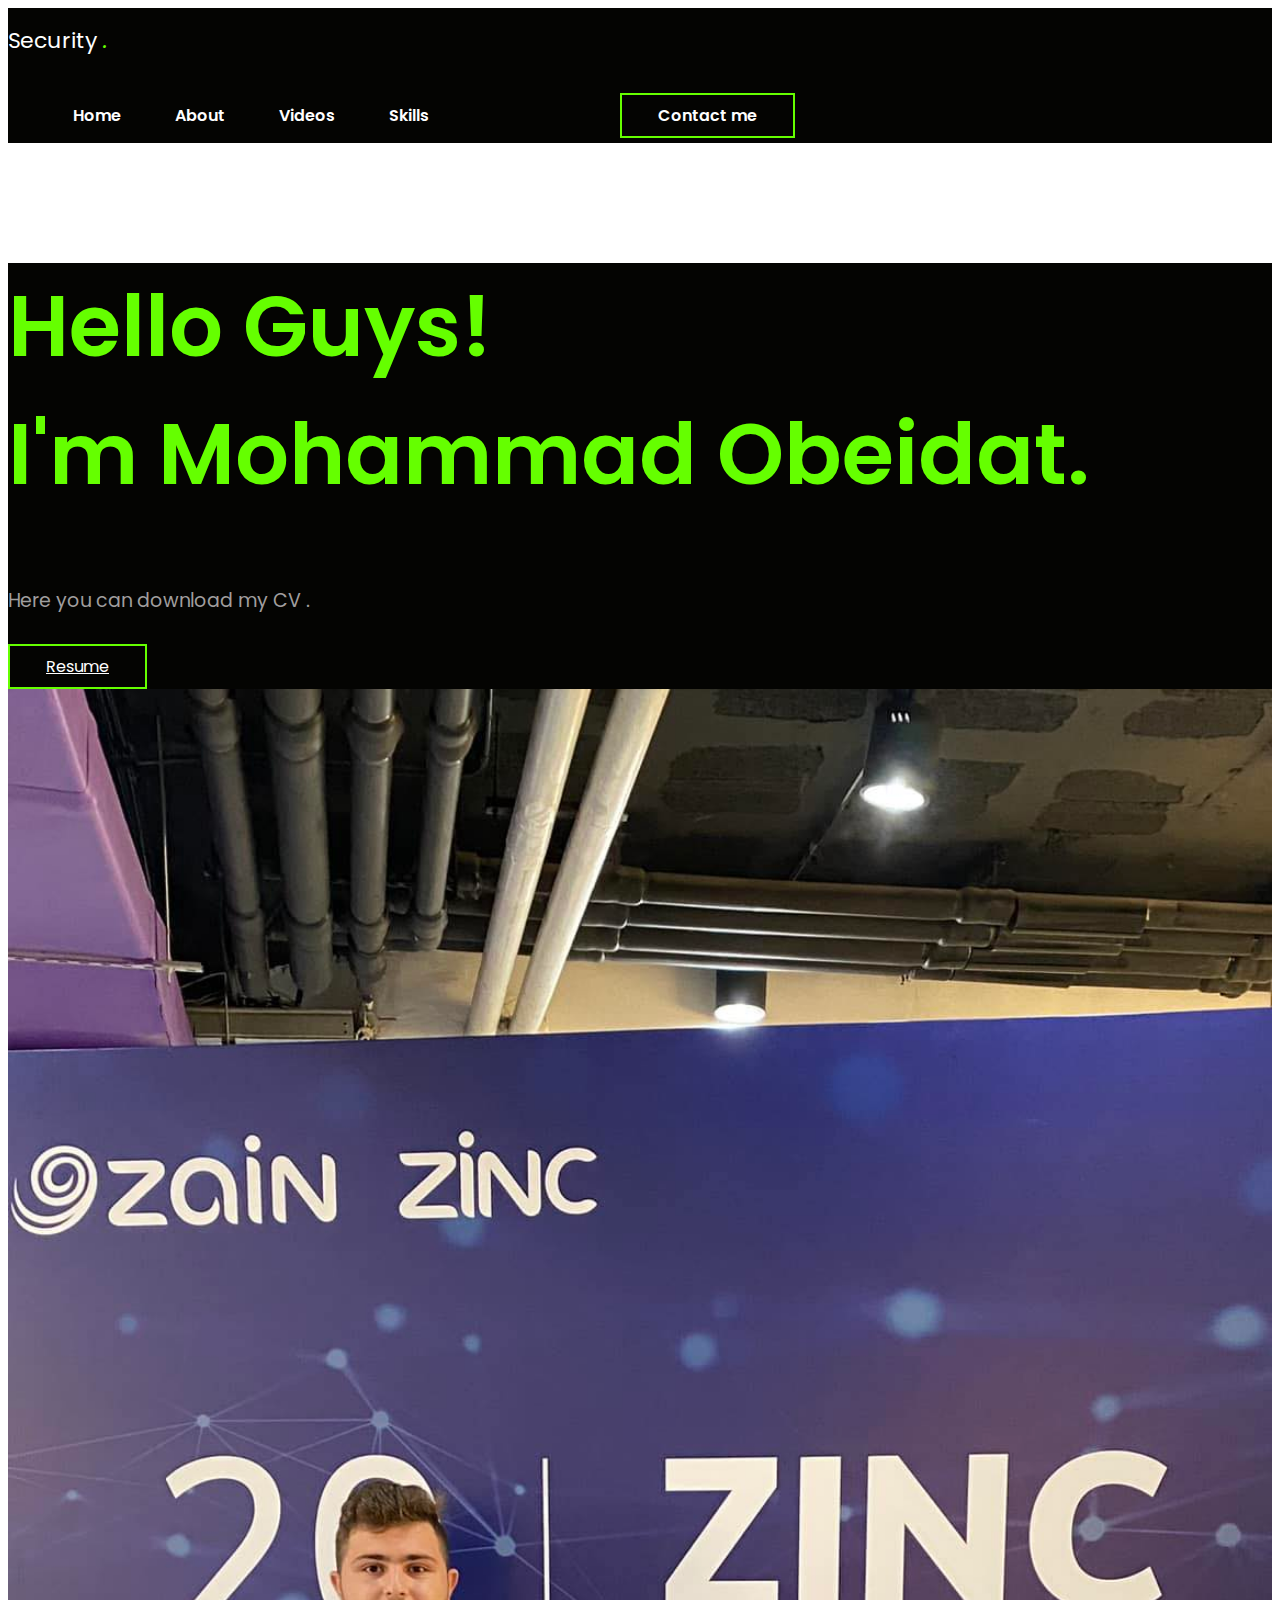
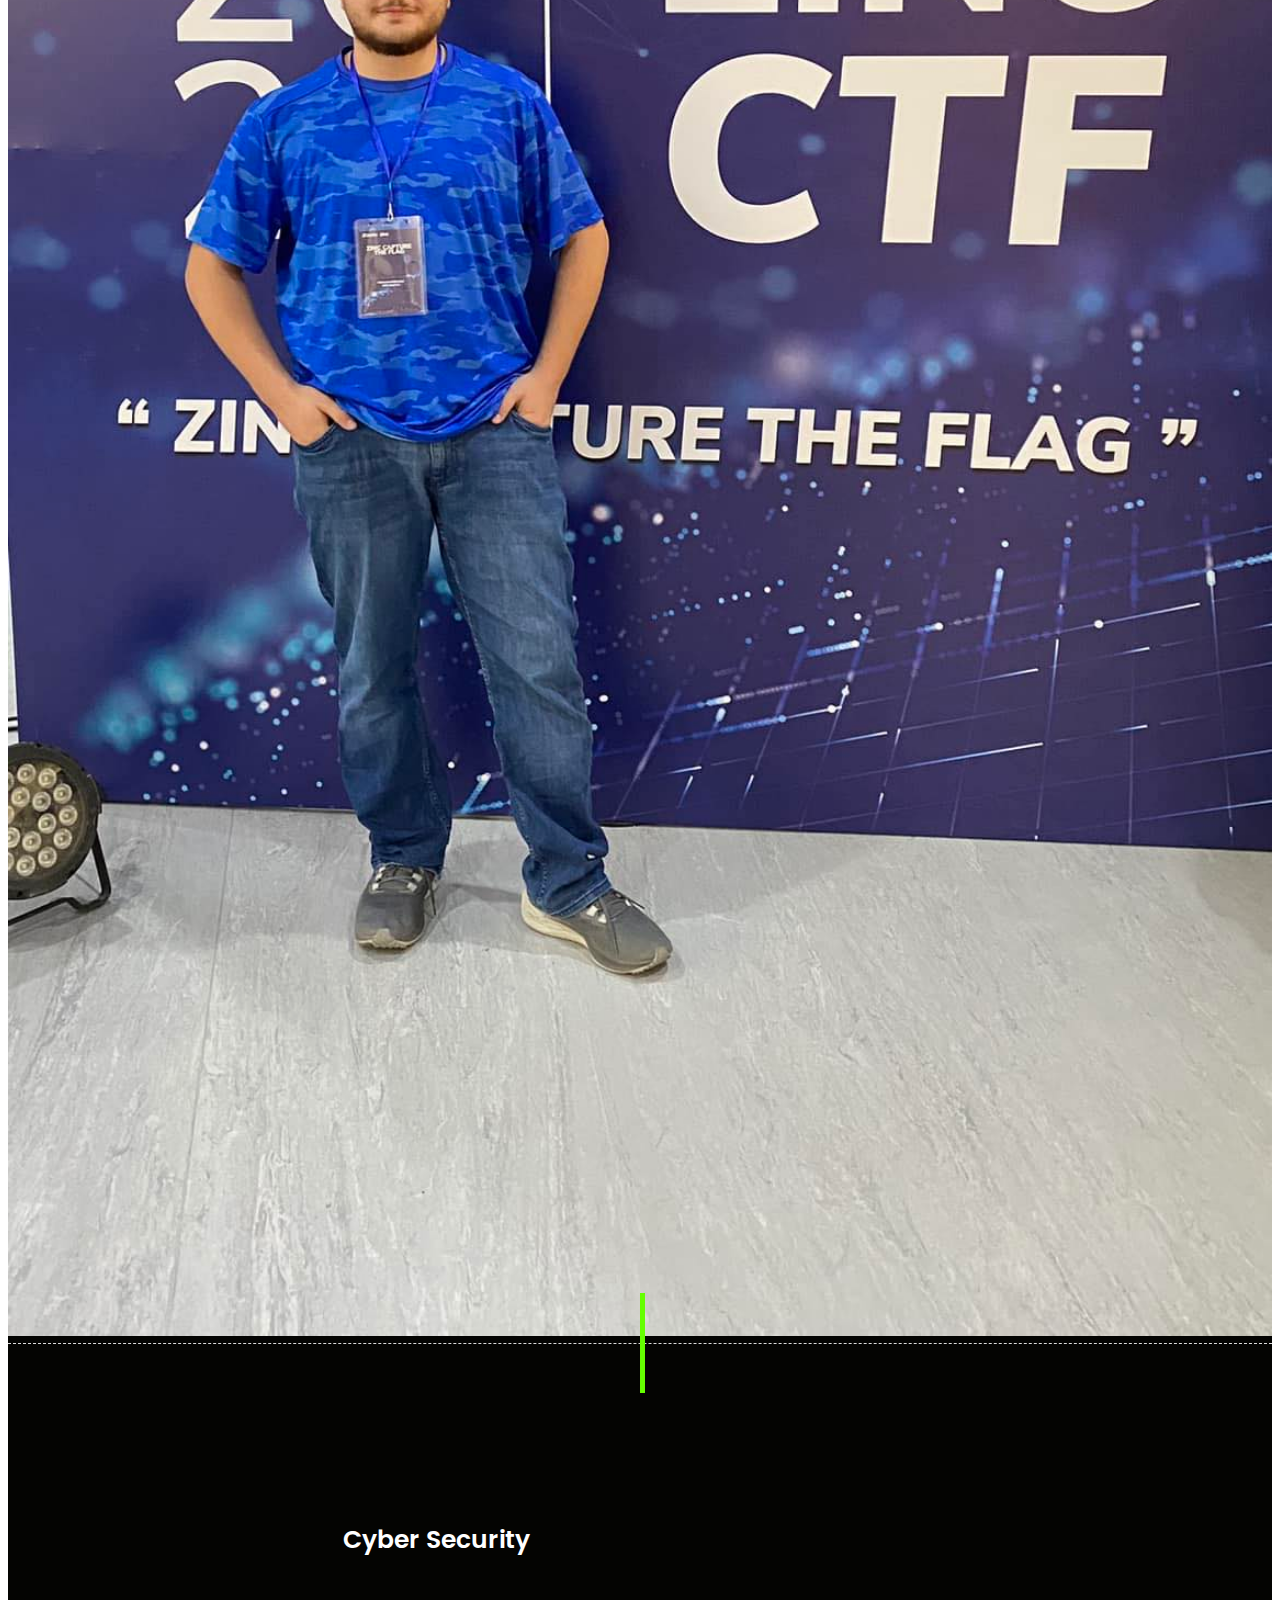
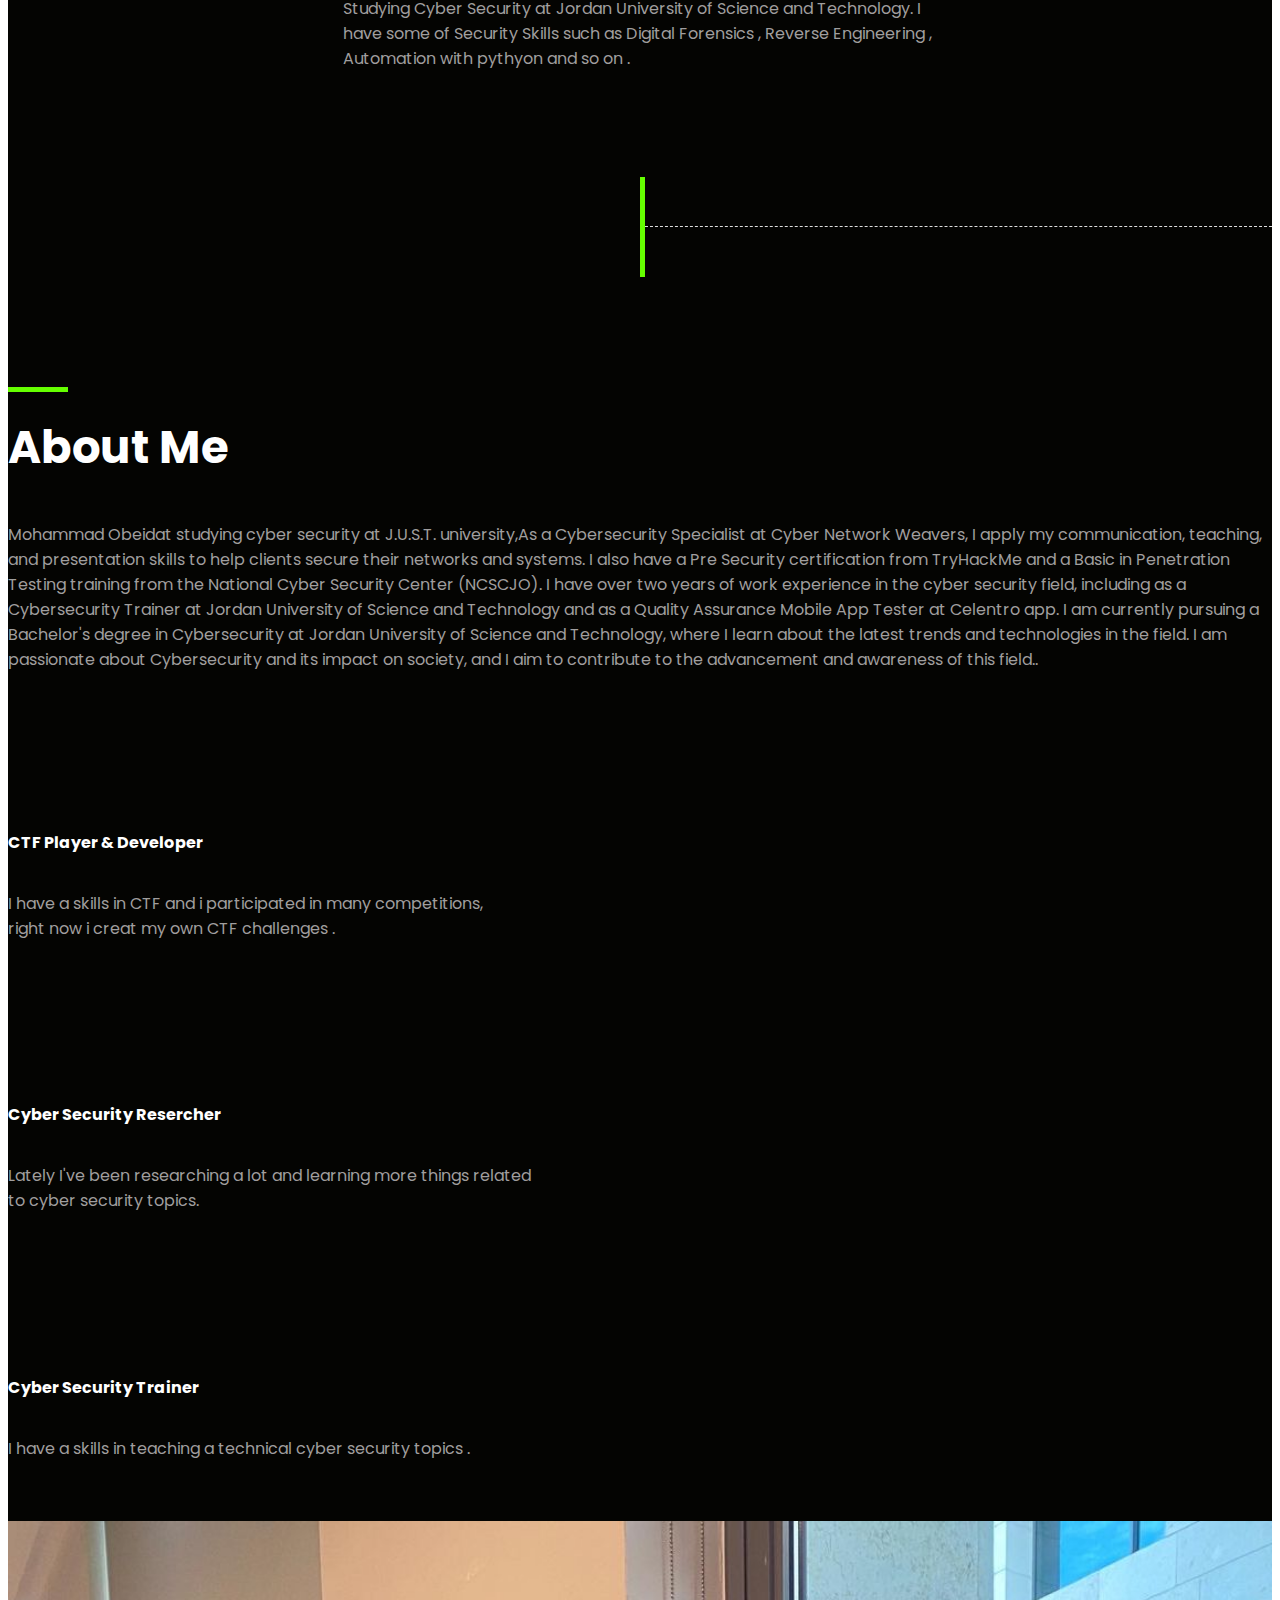
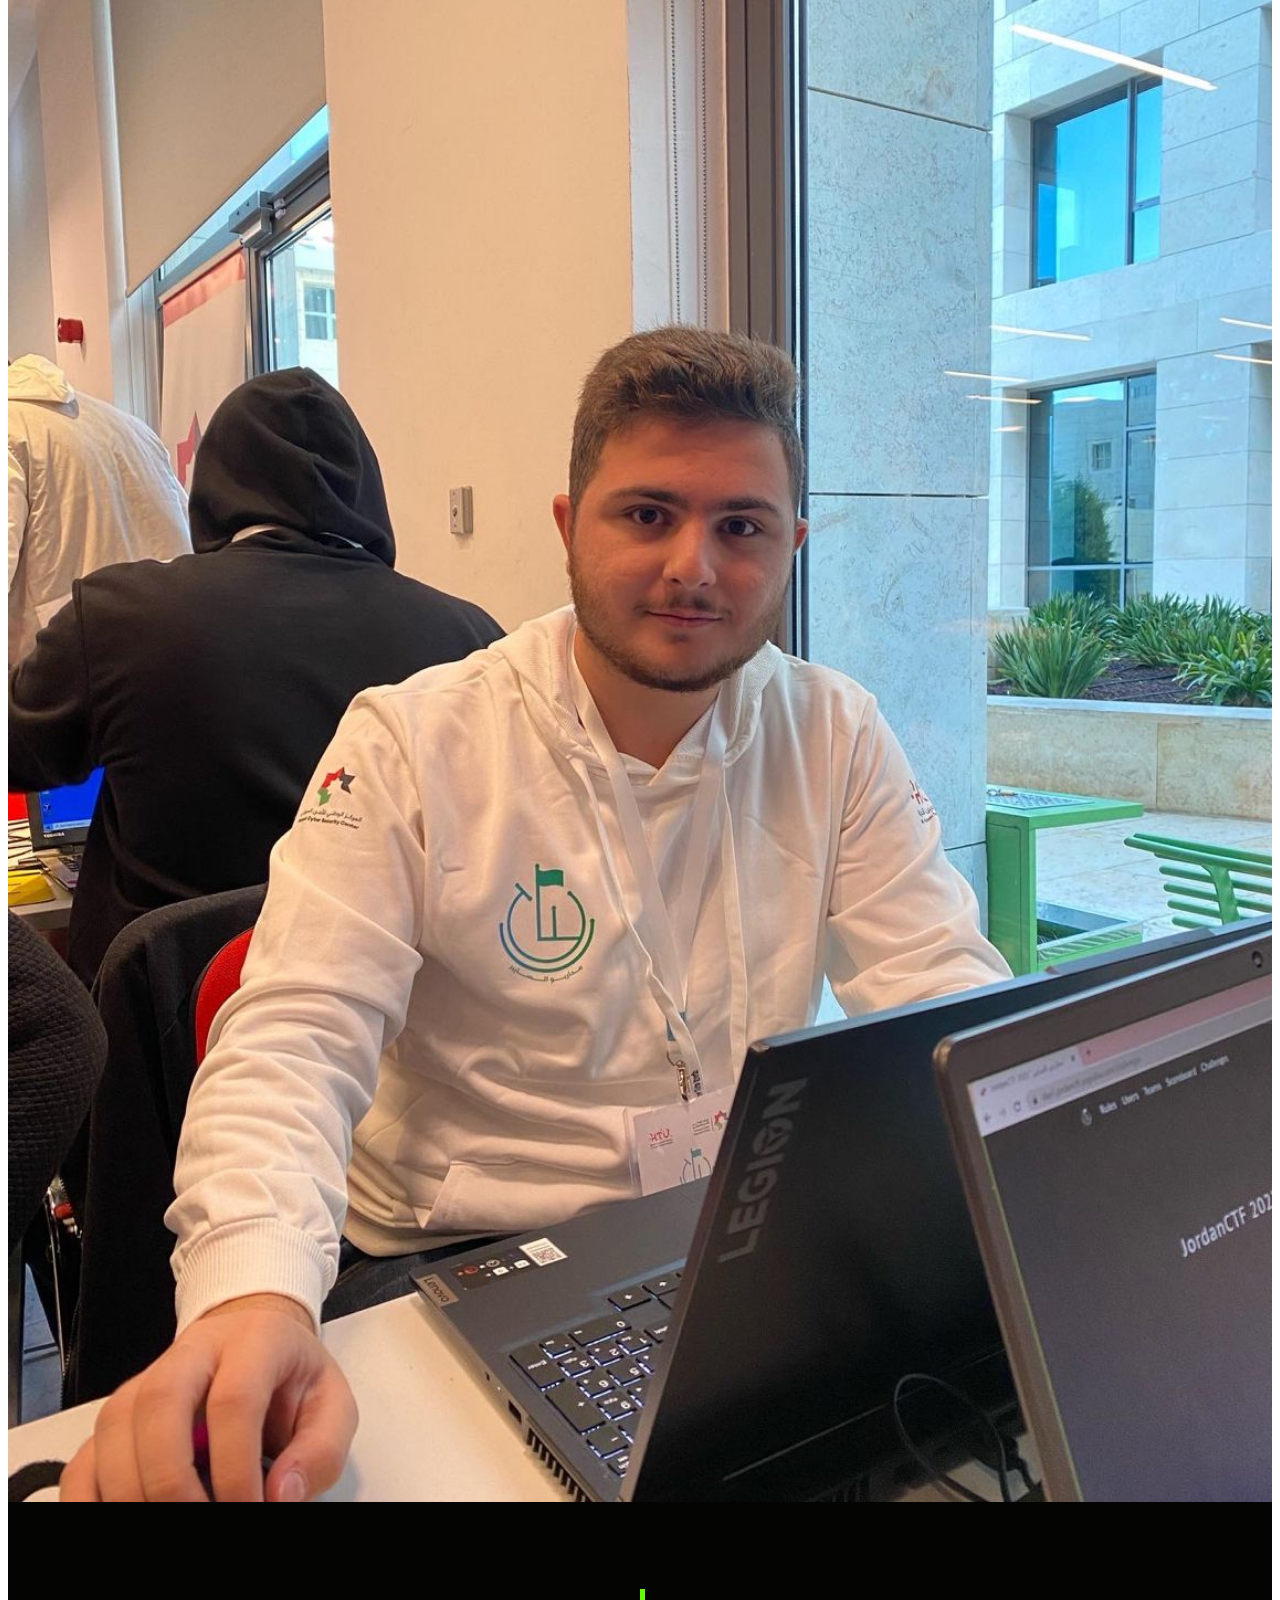
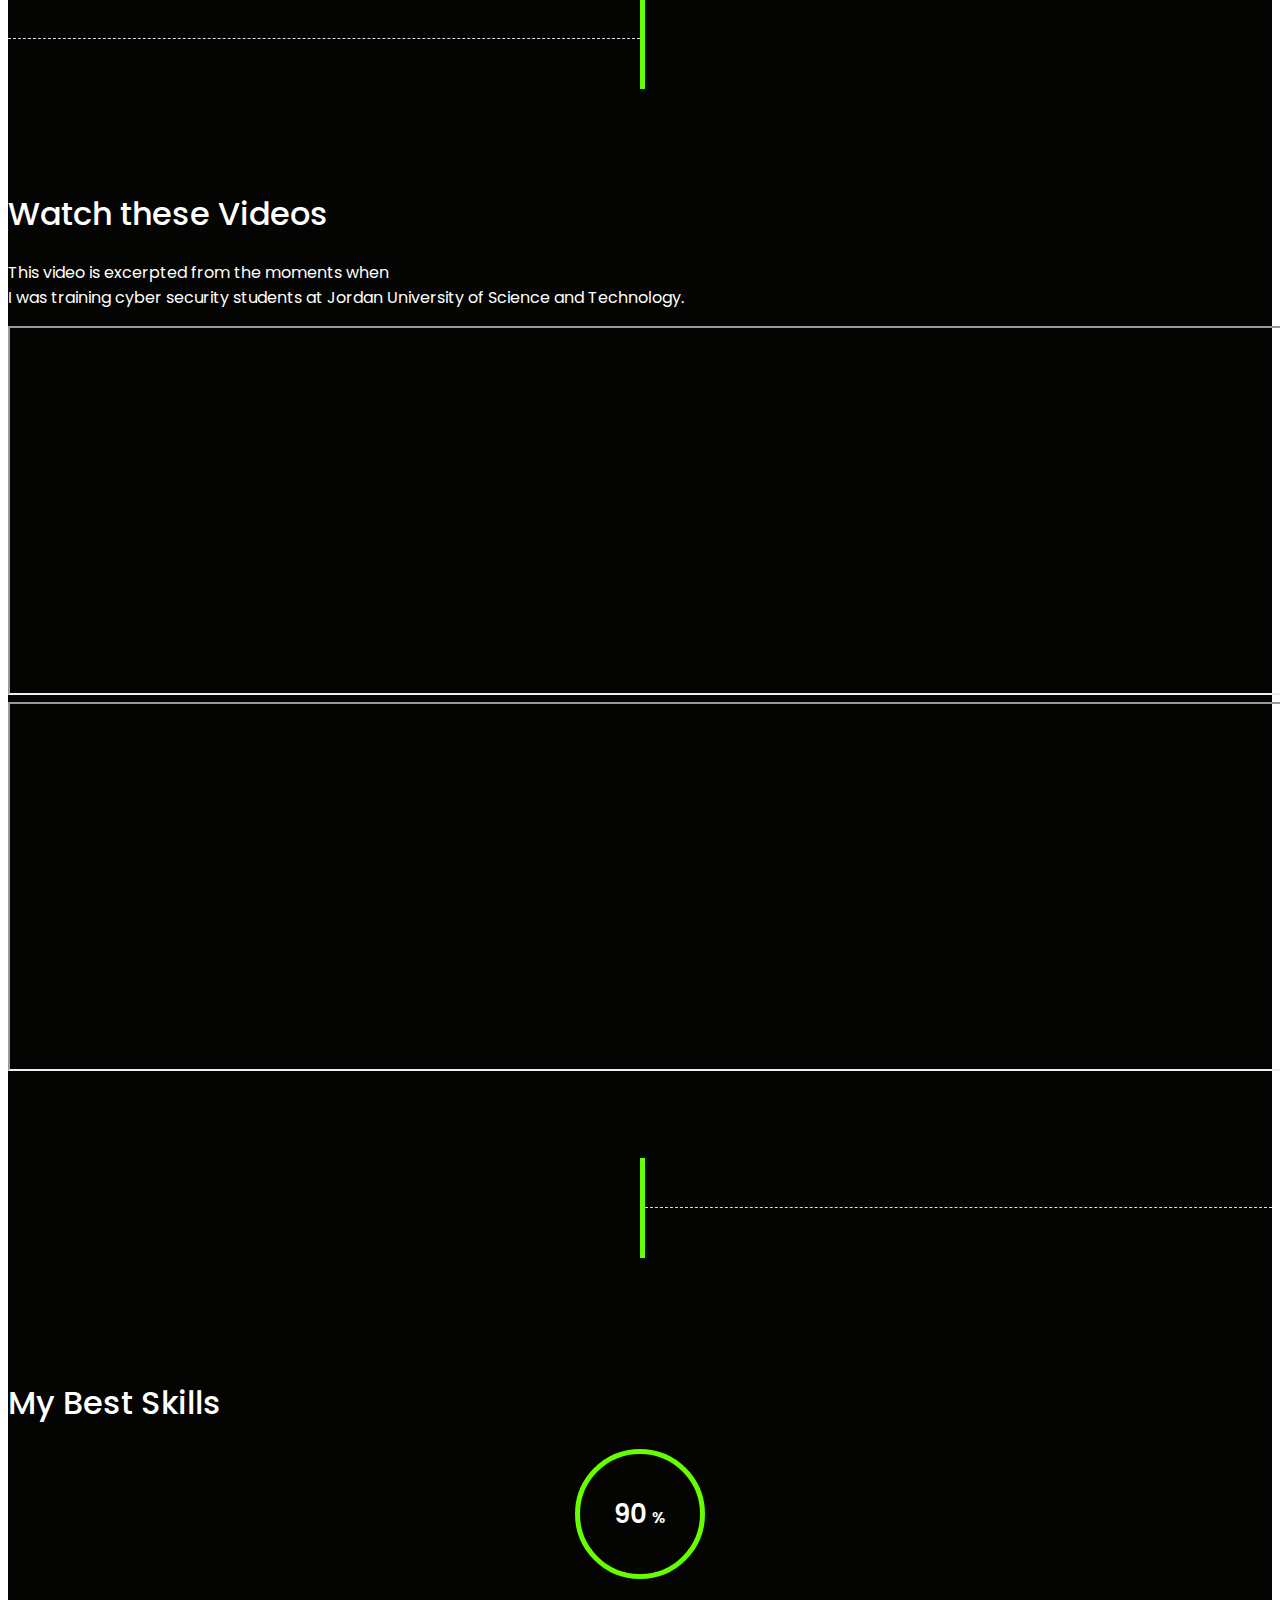
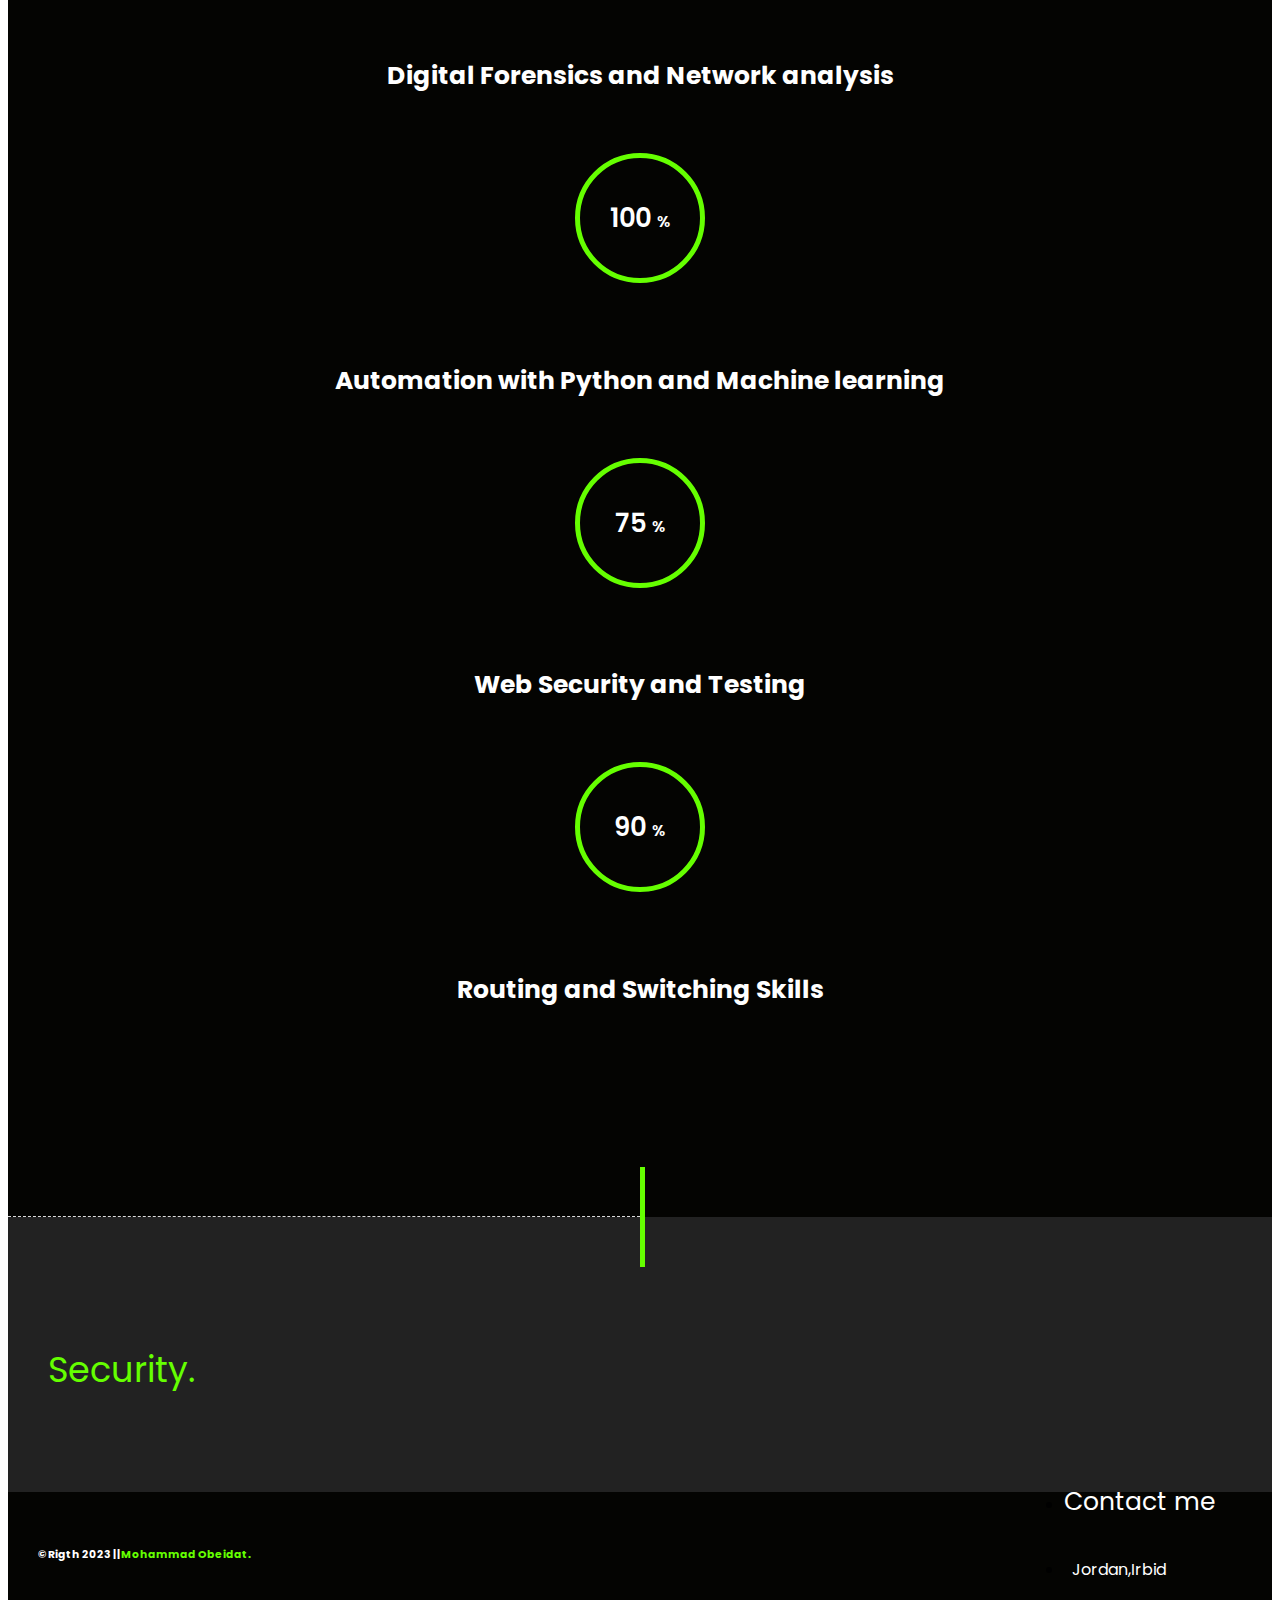
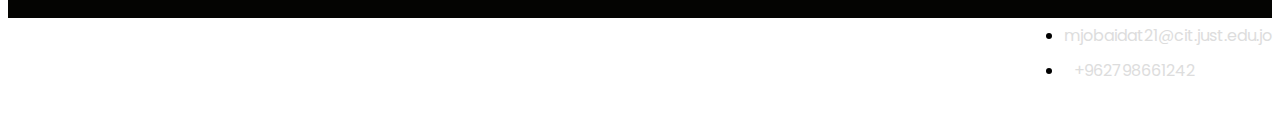
==== commit bb313886: "Update index.html" ====
--- a/WEBSECURITY/index.html
+++ b/WEBSECURITY/index.html
@@ -102,7 +102,7 @@
                     <div class="about-content">
                         <div class="about-title" id="2">
                             <h1>About Me</h1>
-                            <p>Mohammad Obeidat studying cyber security at J.U.S.T. university, I am working write now as a Cyber Security and CTF Trainer at J.U.S.T.  .</p>
+                            <p>Mohammad Obeidat studying cyber security at J.U.S.T. university,As a Cybersecurity Specialist at Cyber Network Weavers, I apply my communication, teaching, and presentation skills to help clients secure their networks and systems. I also have a Pre Security certification from TryHackMe and a Basic in Penetration Testing training from the National Cyber Security Center (NCSCJO). I have over two years of work experience in the cyber security field, including as a Cybersecurity Trainer at Jordan University of Science and Technology and as a Quality Assurance Mobile App Tester at Celentro app. I am currently pursuing a Bachelor's degree in Cybersecurity at Jordan University of Science and Technology, where I learn about the latest trends and technologies in the field. I am passionate about Cybersecurity and its impact on society, and I aim to contribute to the advancement and awareness of this field..</p>
                         </div>
                         <div class="about-intro">
                             <div class="about-intro-item">
